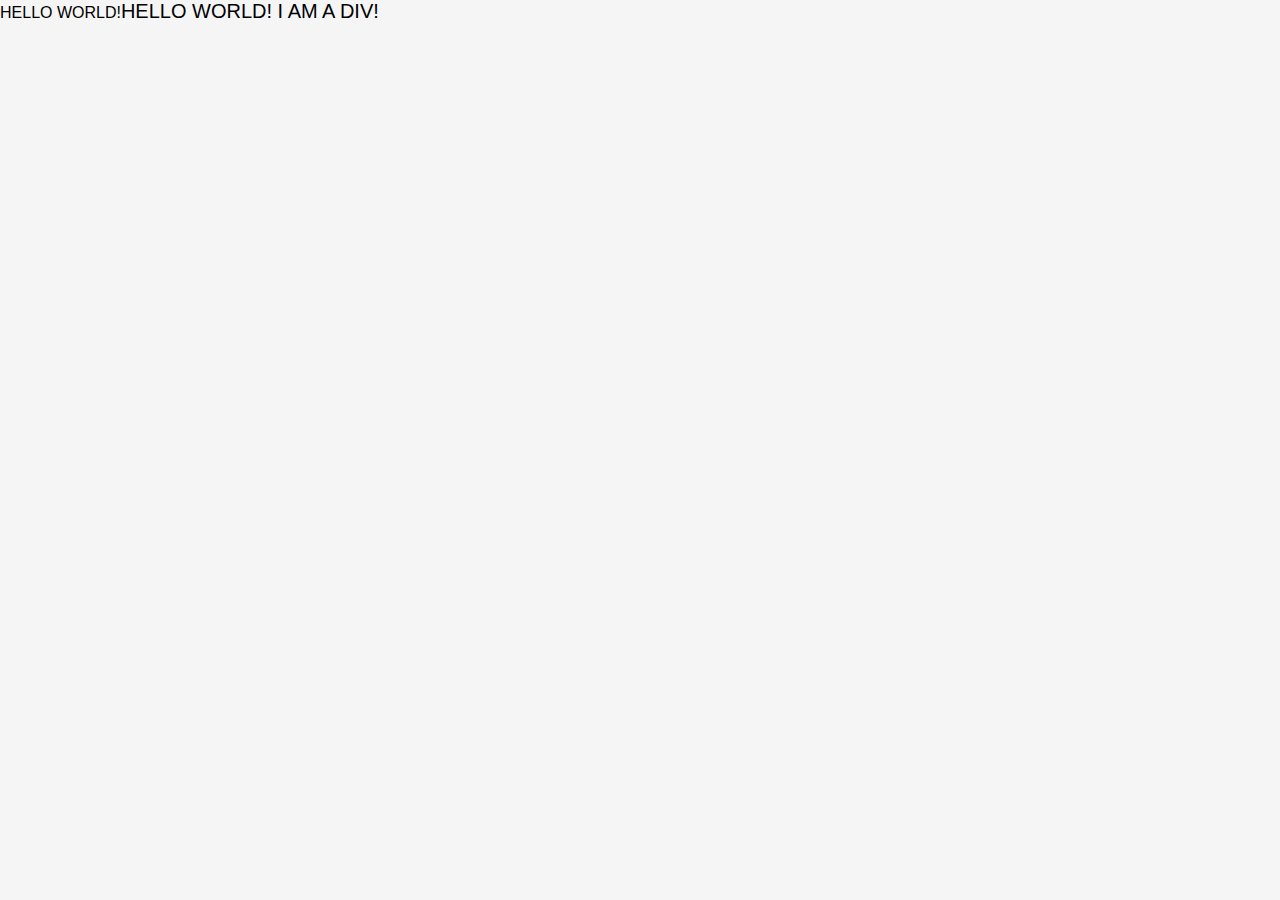
==== index.html @ c66bd5c8 "initial commit" ====
<!DOCTYPE html>
<html lang="en">
<head>
    <meta charset="UTF-8">
    <meta name="viewport" content="width=device-width, initial-scale=1.0">
    <title>Threejs Projects</title>
    <link rel="stylesheet" href="./assets/style.css">
</head>
<body>
    <div>HELLO WORLD!</div>
    <script src="./assets/index.js"></script>
</body>
</html>
---- assets/style.css ----
* {
    margin: 0;
    padding: 0;
    box-sizing: border-box;
}

body {
    font-family: 'Roboto', sans-serif;
    background-color: #f5f5f5;
    color: #000;
}
div::after {
    content: 'HELLO WORLD! I AM A DIV!';
    font-size: 20px;
    color: #000;
}
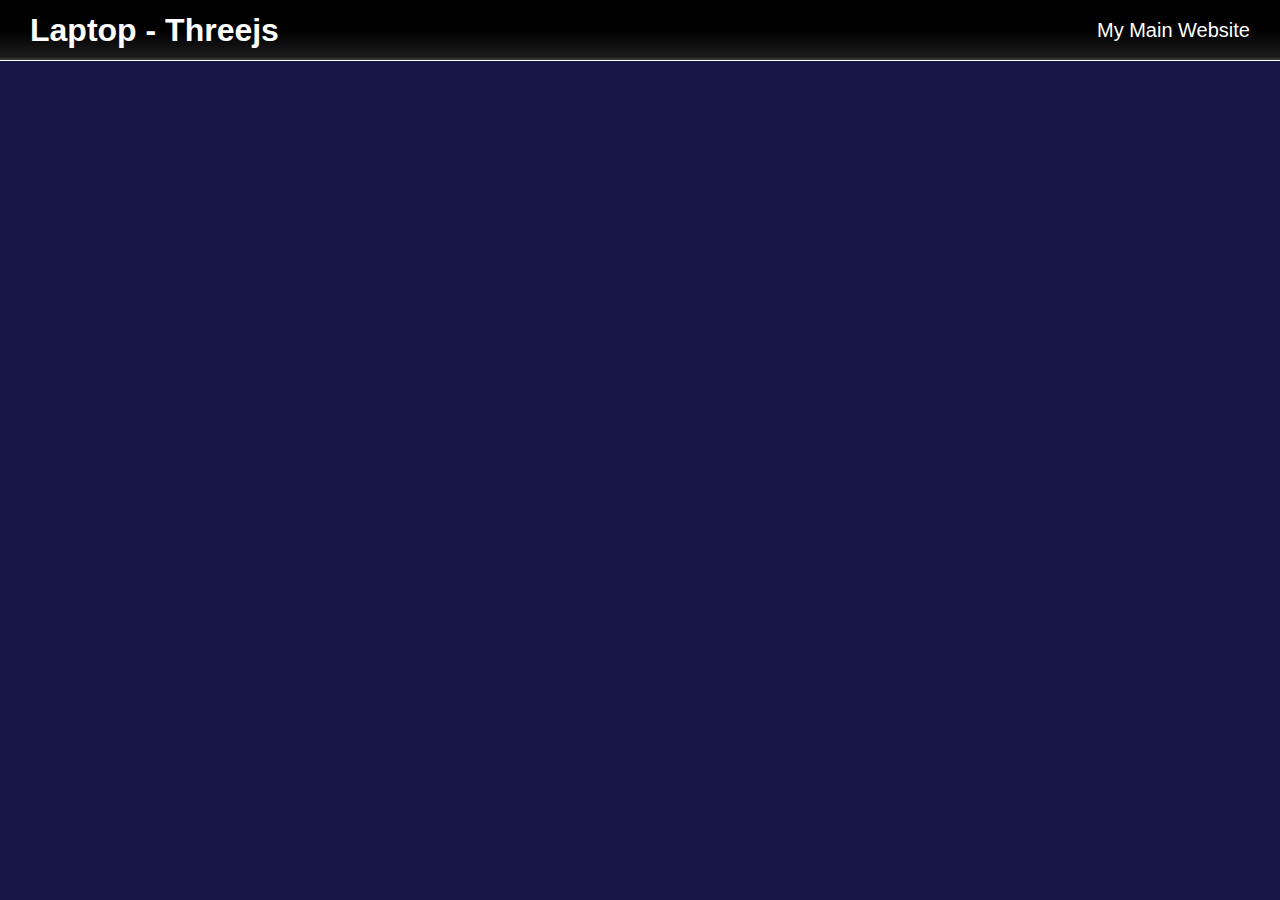
==== commit 5a85a5a4: "model added" ====
--- a/index.html
+++ b/index.html
@@ -7,7 +7,16 @@
     <link rel="stylesheet" href="./assets/style.css">
 </head>
 <body>
-    <div>HELLO WORLD!</div>
-    <script src="./assets/index.js"></script>
+    <header>
+        <h1>Laptop - Threejs</h1>
+        <nav>
+            <ul>
+                <li><a href="https://ayazvefa.dev">My Main Website</a></li>
+            </ul>
+        </nav>
+    </header>
+
+    <div id="container3D"></div>
+    <script type="module" src="./assets/index.js"></script>
 </body>
 </html>--- a/assets/style.css
+++ b/assets/style.css
@@ -6,11 +6,57 @@
 
 body {
     font-family: 'Roboto', sans-serif;
-    background-color: #f5f5f5;
-    color: #000;
+    color: #fff;
+    background: #161747;
+    overflow: hidden;
 }
-div::after {
-    content: 'HELLO WORLD! I AM A DIV!';
+a {
+    text-decoration: none;
+    color: #fff;
+}
+header {
+    background: linear-gradient(to bottom, #000000 50%,#1d1d1d 97%,#333333 97%);
+    width: 100%;
+    height: 61px;
+    overflow: hidden;
+    box-shadow: 0 0 5px rgba(0, 0, 0, 0.1);
+    border-bottom: 1px solid #fff;
+    display: flex;
+    justify-content: space-between;
+    align-items: center;
+    padding: 0 30px;
+}
+
+header .logo {
+    font-size: 25px;
+    font-weight: bold;
+    text-transform: uppercase;
+}
+li {
+    list-style: none;
+    position: relative;
     font-size: 20px;
-    color: #000;
+    color: #fff;
+}
+li:hover {
+    color: #645252;
+}
+li:hover::after {
+    content: '';
+    position: absolute;
+    bottom: 0;
+    left: 0;
+    width: 0;
+    height: 0;
+    border-bottom: 1px solid #fff;
+    animation: animate 0.3s linear forwards;
+}
+
+@keyframes animate {
+    0% {
+        width: 0;
+    }
+    100% {
+        width: 100%;
+    }
 }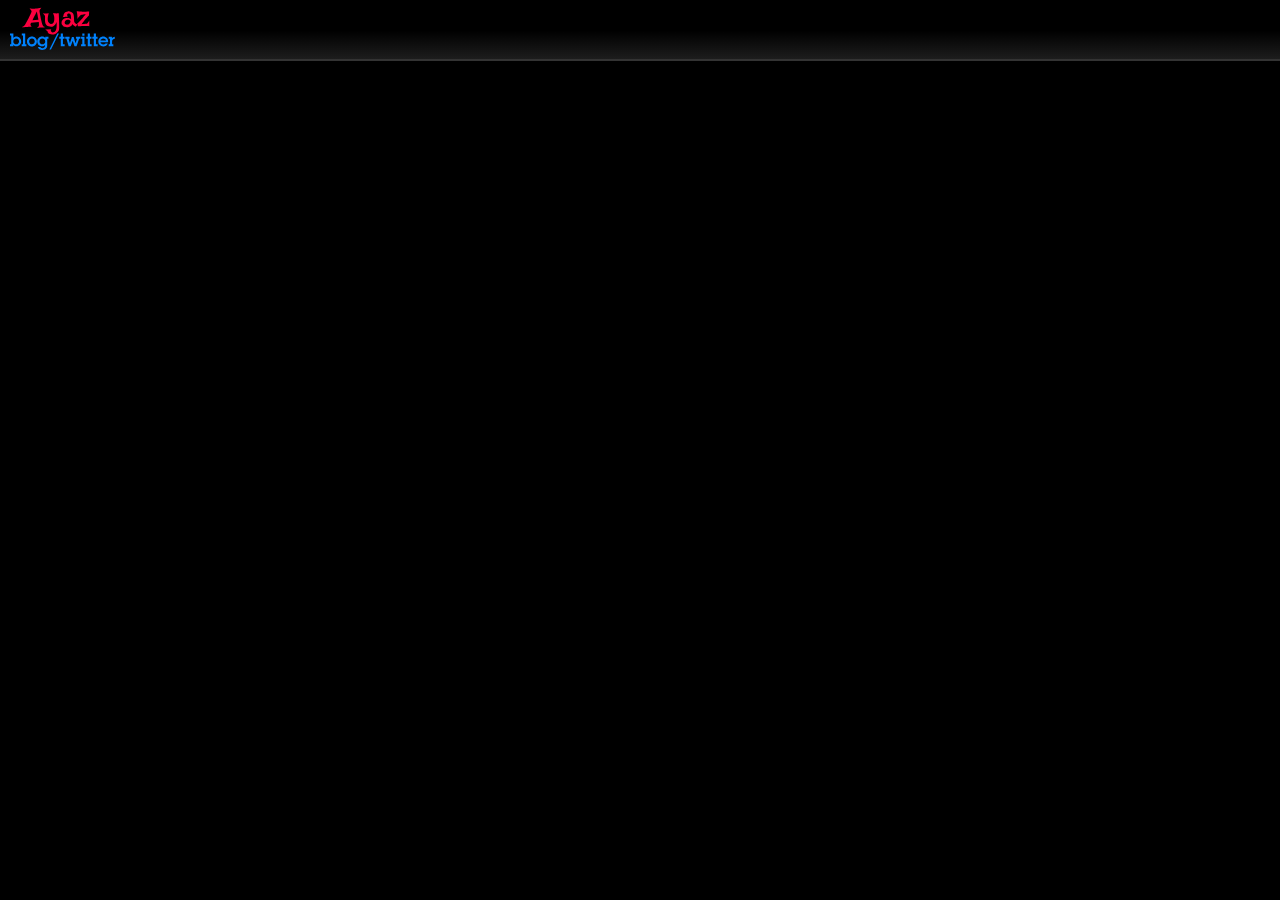
==== commit d6a62ef9: "update" ====
--- a/index.html
+++ b/index.html
@@ -1,22 +1,34 @@
 <!DOCTYPE html>
 <html lang="en">
+
 <head>
     <meta charset="UTF-8">
     <meta name="viewport" content="width=device-width, initial-scale=1.0">
+    <link rel="shortcut icon" href="favicon.ico" type="image/x-icon">
     <title>Threejs Projects</title>
     <link rel="stylesheet" href="./assets/style.css">
 </head>
+
 <body>
-    <header>
-        <h1>Laptop - Threejs</h1>
-        <nav>
-            <ul>
-                <li><a href="https://ayazvefa.dev">My Main Website</a></li>
-            </ul>
-        </nav>
-    </header>
+    <div id="nav">
+        <div id="logo">
+            <map name="logo">
+                <area shape="rect" href="https://ayazvefa.dev" coords="12,13,91,32" alt="Main Website"
+                    title="vefa ayaz website" />
+                <area shape="rect" href="https://blog.ayazvefa.dev" coords="12,32,44,46" alt="Blog" />
+                <area shape="rect" href="https://twitter.com/ayazwx" coords="47,32,88,46" alt="Twitter" />
+            </map>
+            <img src="./assets/logo.svg" alt="logo" width="105" usemap="#logo" />
+        </div>
+        <div id="projects"></div>
+        <div id="expand"><span></span><span></span><span></span></div>
+    </div>
+    <!-- <div id="viewer">
+        <iframe id="iframe" style="border:0;width:100%;height:100%"></iframe>
+    </div> -->
 
     <div id="container3D"></div>
     <script type="module" src="./assets/index.js"></script>
 </body>
+
 </html>--- a/assets/style.css
+++ b/assets/style.css
@@ -5,58 +5,34 @@
 }
 
 body {
-    font-family: 'Roboto', sans-serif;
+    font-family: Helvetica, Arial, sans-serif;
     color: #fff;
-    background: #161747;
+    background: #000;
     overflow: hidden;
 }
 a {
     text-decoration: none;
     color: #fff;
 }
-header {
+#nav {
     background: linear-gradient(to bottom, #000000 50%,#1d1d1d 97%,#333333 97%);
     width: 100%;
     height: 61px;
     overflow: hidden;
-    box-shadow: 0 0 5px rgba(0, 0, 0, 0.1);
-    border-bottom: 1px solid #fff;
-    display: flex;
-    justify-content: space-between;
-    align-items: center;
-    padding: 0 30px;
 }
 
-header .logo {
-    font-size: 25px;
-    font-weight: bold;
-    text-transform: uppercase;
-}
-li {
-    list-style: none;
-    position: relative;
-    font-size: 20px;
-    color: #fff;
-}
-li:hover {
-    color: #645252;
-}
-li:hover::after {
-    content: '';
-    position: absolute;
-    bottom: 0;
-    left: 0;
-    width: 0;
-    height: 0;
-    border-bottom: 1px solid #fff;
-    animation: animate 0.3s linear forwards;
+#logo {
+    height: 61px;
+    float: left;
+    margin-left: 10px;
 }
 
-@keyframes animate {
-    0% {
-        width: 0;
-    }
-    100% {
-        width: 100%;
-    }
+#container3D {
+    width: 100%;
+    height: 100%;
+    cursor: grab;
+}
+
+#container3D:active {
+    cursor: grabbing;
 }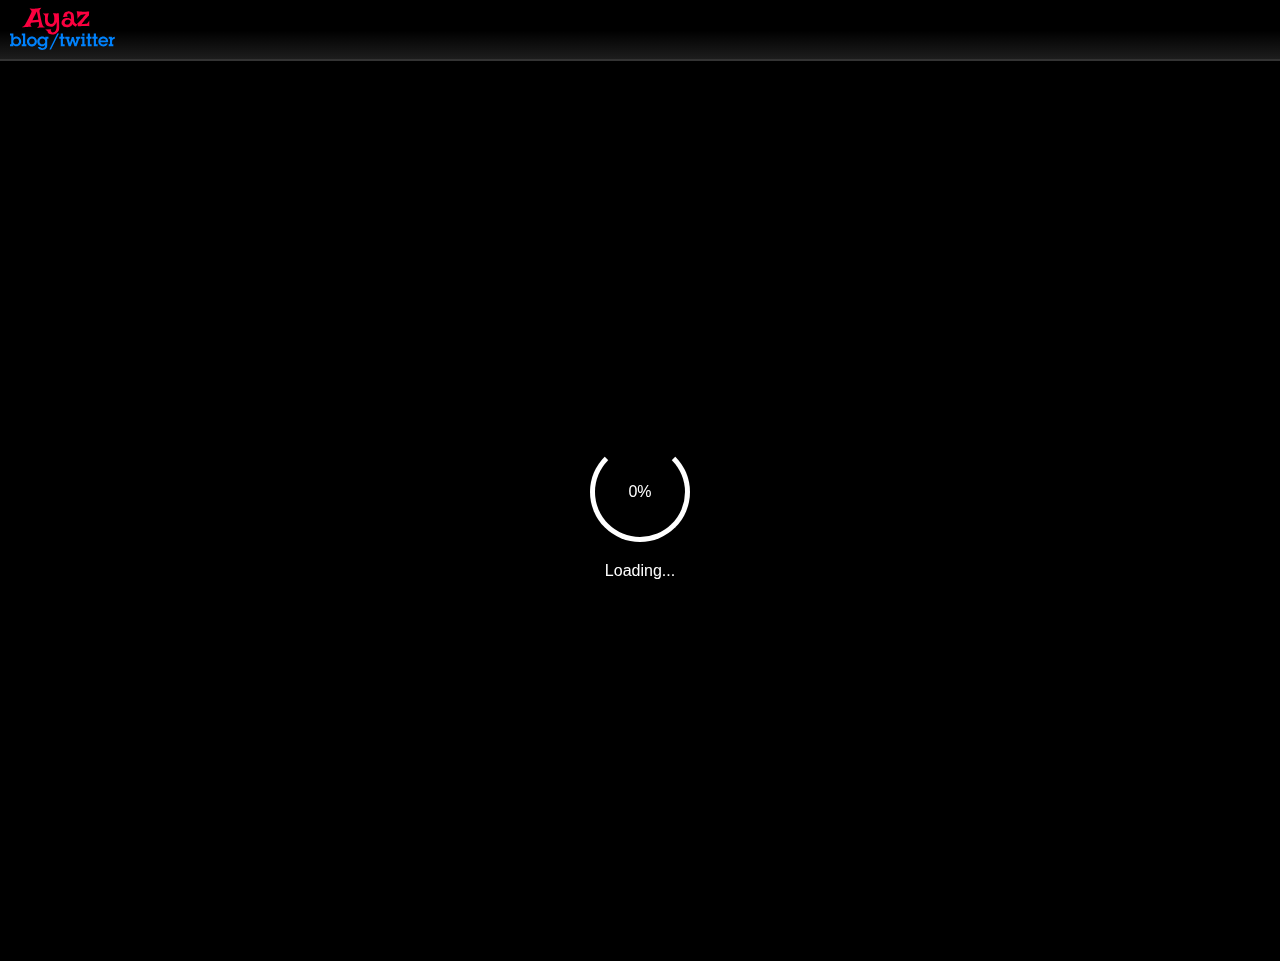
==== commit cdd55014: "add loading" ====
--- a/index.html
+++ b/index.html
@@ -26,7 +26,10 @@
     <!-- <div id="viewer">
         <iframe id="iframe" style="border:0;width:100%;height:100%"></iframe>
     </div> -->
-
+    <div id="loading">
+        <div class="loading-spin">0%</div>
+        <p id="loading-text">Loading...</p>
+    </div>
     <div id="container3D"></div>
     <script type="module" src="./assets/index.js"></script>
 </body>
--- a/assets/style.css
+++ b/assets/style.css
@@ -35,4 +35,49 @@
 
 #container3D:active {
     cursor: grabbing;
+}
+
+
+#loading {
+    width: 100%;
+    height: 100%;
+    position: absolute;
+    backdrop-filter: blur(5px);
+    display: flex;
+    justify-content: center;
+    align-items: center;
+    flex-direction: column;
+    gap: 20px;
+}
+
+.loading-spin {
+    width: 100px;
+    height: 100px;
+    display: flex;
+    justify-content: center;
+    position: relative;
+    align-items: center;
+    color: #fff;
+}
+
+.loading-spin::after {
+    content: '';
+    position: absolute;
+    border-radius: 50%;
+    top: 0;
+    left: 0;
+    width: 90px;
+    height: 90px;
+    border: 5px solid #fff;
+    border-top: 5px solid #000;
+    animation: spin 1s linear infinite;
+}
+
+@keyframes spin {
+    0% {
+        transform: rotate(0deg);
+    }
+    100% {
+        transform: rotate(360deg);
+    }
 }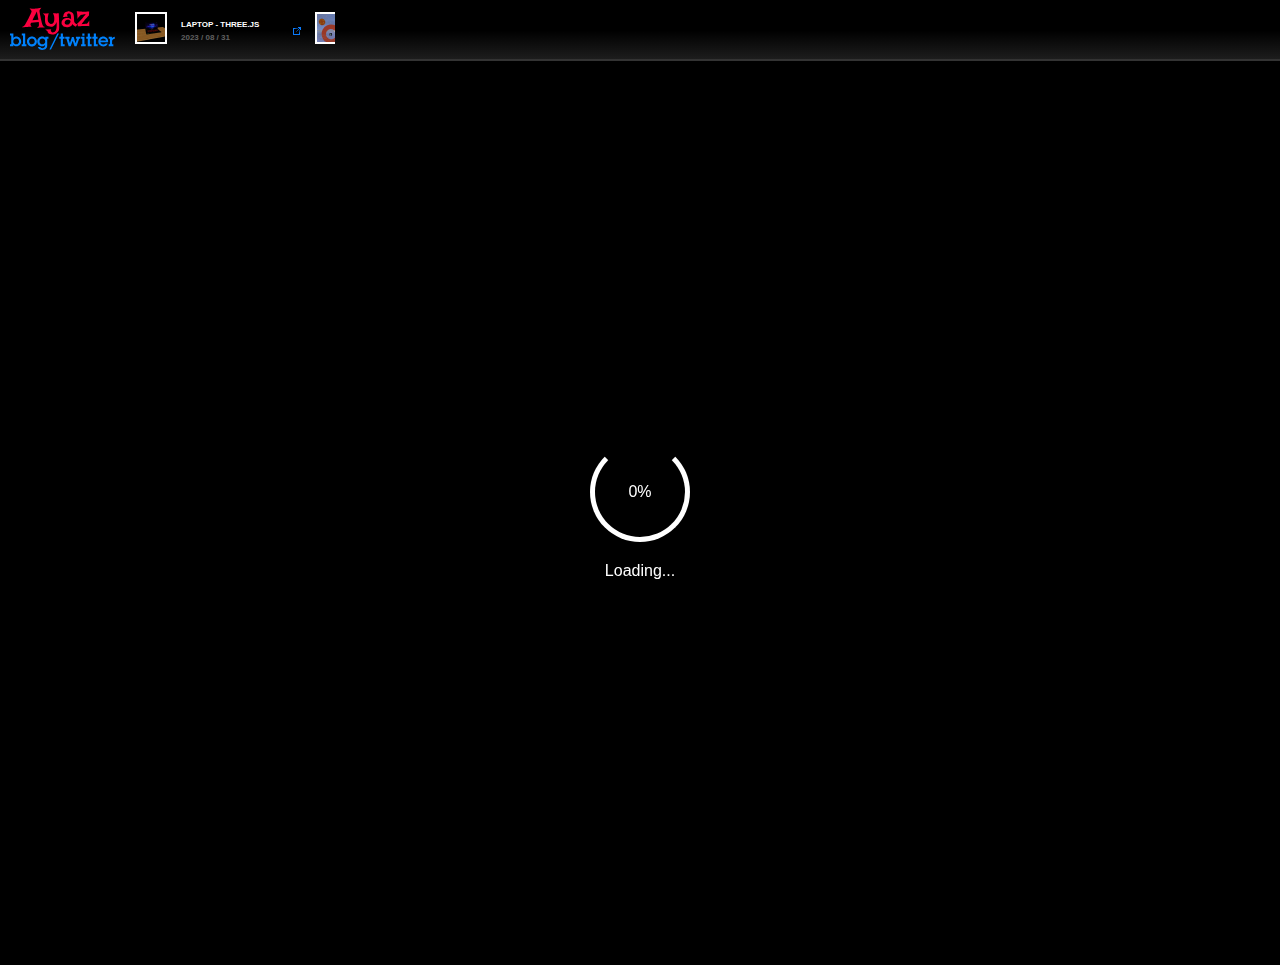
==== commit 2ff4f261: "new view" ====
--- a/index.html
+++ b/index.html
@@ -6,7 +6,7 @@
     <meta name="viewport" content="width=device-width, initial-scale=1.0">
     <link rel="shortcut icon" href="favicon.ico" type="image/x-icon">
     <title>Threejs Projects</title>
-    <link rel="stylesheet" href="./assets/style.css">
+    <link rel="stylesheet" href="./style.css">
 </head>
 
 <body>
@@ -23,15 +23,10 @@
         <div id="projects"></div>
         <div id="expand"><span></span><span></span><span></span></div>
     </div>
-    <!-- <div id="viewer">
+    <div id="viewer">
         <iframe id="iframe" style="border:0;width:100%;height:100%"></iframe>
-    </div> -->
-    <div id="loading">
-        <div class="loading-spin">0%</div>
-        <p id="loading-text">Loading...</p>
     </div>
-    <div id="container3D"></div>
-    <script type="module" src="./assets/index.js"></script>
+    <script type="module" src="./script.js"></script>
 </body>
 
 </html>--- a/style.css
+++ b/style.css
@@ -0,0 +1,183 @@
+* {
+    margin: 0;
+    padding: 0;
+    box-sizing: border-box;
+}
+html, body {
+    height: 100vh;
+    width: 100vw;
+}
+
+body {
+    font-family: Helvetica, Arial, sans-serif;
+    color: #fff;
+    background: #000;
+    overflow: hidden;
+}
+a {
+    text-decoration: none;
+    color: #fff;
+}
+#nav {
+    background: linear-gradient(to bottom, #000000 50%,#1d1d1d 97%,#333333 97%);
+    width: 100%;
+    height: 61px;
+    overflow: hidden;
+}
+
+#logo {
+    height: 61px;
+    float: left;
+    margin-left: 10px;
+    margin-right: 20px;
+}
+
+#viewer, #iframe {
+    width: 100%;
+    height: 100%;
+}
+
+#projects {
+    width: 2000px;
+}
+
+    .project {
+        transition: width 1s cubic-bezier(0.250, 0.460, 0.450, 0.940); /* easeOutQuad */
+
+        position: relative;
+
+        width: 20px;
+        height: 61px;
+
+        float: left;
+        /* padding: 12px 0px;*/
+
+        cursor: pointer;
+
+        overflow: hidden;
+    }
+
+    .project .image {
+        position: absolute;
+        top: 12px;
+        border: 2px solid #ffffff;
+        width: 32px;
+        height: 32px;
+        background-color: #000000;
+        background-image: url('assets/thumbnails.png');
+        image-rendering: pixelated;
+    }
+
+    .project div {
+        position: absolute;
+
+        left: 46px;
+        top: 18px;
+        width: 132px;
+
+        color: #ffffff;
+        font-weight: bold;
+        font-size: 8px;
+        line-height: 13px;
+
+        text-transform: uppercase;
+    }
+
+    .project .link {
+
+        position: absolute;
+        right: 12px;
+        top: 8px;
+        image-rendering: pixelated;
+
+    }
+
+    .project:hover {
+        transition: width 0.5s cubic-bezier(0.190, 1.000, 0.220, 1.000); /* easeOutExpo */
+        width: 45px;
+    }
+
+    .project.selected {
+        transition: width 0.5s cubic-bezier(0.190, 1.000, 0.220, 1.000); /* easeOutExpo */
+        width: 180px;
+    }
+
+    .project.selected:hover {
+        width: 180px;
+    }
+
+#expand {
+    position: absolute;
+    width: 32px;
+    height: 32px;
+    right: 15px;
+    top: 15px;
+    display: none;
+}
+
+    #expand span {
+        background: #888;
+        display: block;
+        width: 20px;
+        height: 2px;
+        margin: 4px 6px;
+    }
+
+    #expand span:nth-child(1) {
+        margin-top: 8px;
+    }
+
+#viewer {
+    position: absolute;
+    width: 100%;
+    top: 61px;
+    bottom: 0px;
+}
+
+@media all and ( max-width: 640px ) {
+    #nav {
+        background: none;
+        height: auto;
+        overflow: auto;
+    }
+        #nav .hidden {
+            display: none;
+        }
+    #logo {
+        position: absolute;
+        background: linear-gradient(to bottom, #000000 50%,#1d1d1d 97%,#333333 97%);
+        width: 100%;
+    }
+    #projects {
+        position: absolute;
+        background: rgba(0,0,0,0.85);
+        top: 61px;
+        bottom: 0px;
+        width: 100%;
+        overflow: auto;
+        z-index: 1;
+    }
+    .project {
+        margin-left: 15px;
+        width: 140px;
+        display: inline;
+    }
+    .project:hover {
+        width: 140px;
+    }
+    .project.selected {
+        width: 140px;
+    }
+    .project.selected:hover {
+        width: 140px;
+    }
+    .project .link {
+        display: none;
+    }
+    #expand {
+        display: block;
+    }
+    #viewer {
+        z-index: 0;
+    }
+}